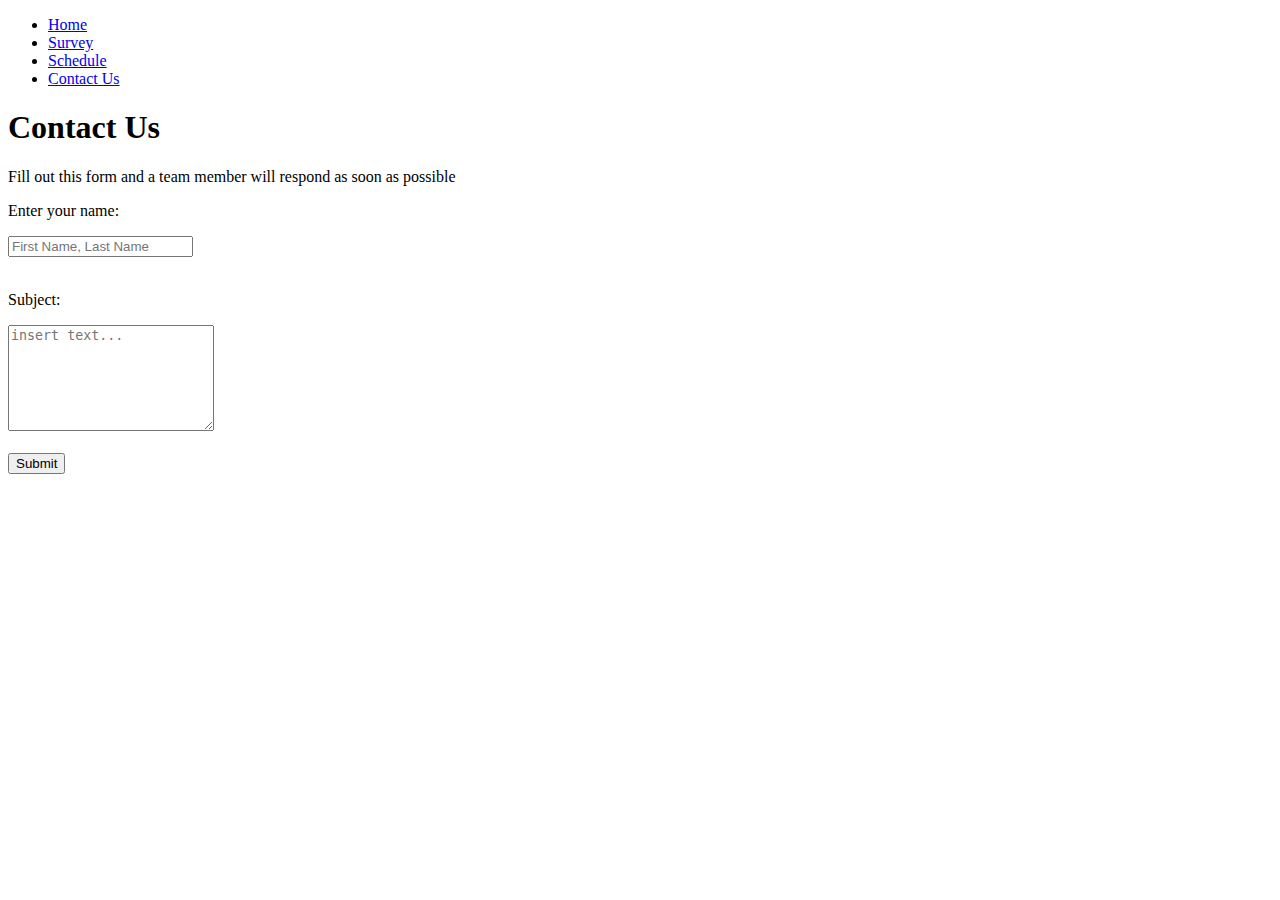
==== contact.html @ 215e5f51 "Add finished files via upload" ====
<!DOCTYPE html>
<html lang="en">
<head>
    <meta charset="UTF-8">
    <meta http-equiv="X-UA-Compatible" content="IE=edge">
    <meta name="viewport" content="width=device-width, initial-scale=1.0">
    <title>Contact Us</title>
    <link rel="stylesheet" href="css/styles.css">
    <link rel="apple-touch-icon" sizes="180x180" href="/apple-touch-icon.png">
    <link rel="icon" type="image/png" sizes="32x32" href="/favicon-32x32.png">
    <link rel="icon" type="image/png" sizes="16x16" href="/favicon-16x16.png">
    <link rel="manifest" href="/site.webmanifest">
</head>
<body>
    <header>
        <div class="topnav">
        
            <ul>
                <li class="nav">
                    <a class="nav" href="index.html">Home</a>
                </li>


                <li class="nav">
                    <a class="nav" href="survey-form.html">Survey</a>
                </li>

                <li class="nav">
                    <a class="nav" href="schedule.html">Schedule</a>
                </li>

                <li class="nav">
                    <a class="nav" class="active" href="contact.html">Contact Us</a>
                </li>

            </ul>
    </div>
        <h1>Contact Us</h1>
            <p id="contact-text">Fill out this form and a team member will respond as soon as possible</p>
            
            
        
    </header>

    <main>
        <div id="contact-form">
            
            <form action="action-page.php">
                <div id="contact-firstlast">
                <label for="contact-name"><p>Enter your name: </p></label>
                <input type="text" id="contact-name" name="contact-name" placeholder="First Name, Last Name" required>
                </div>

                <br>

                <div id="subject-field">
                    <label for="subject-field"><p>Subject: </p></label>
                    <textarea id="subject" name="subject" placeholder="insert text..." style="height:100px; width:200px"></textarea>
                </div>
                <br>
                <input class="submit" type="submit" value="Submit">
            </form>

        </div>
    </main>
   
    <footer>
        
    </footer>

</body>
</html>
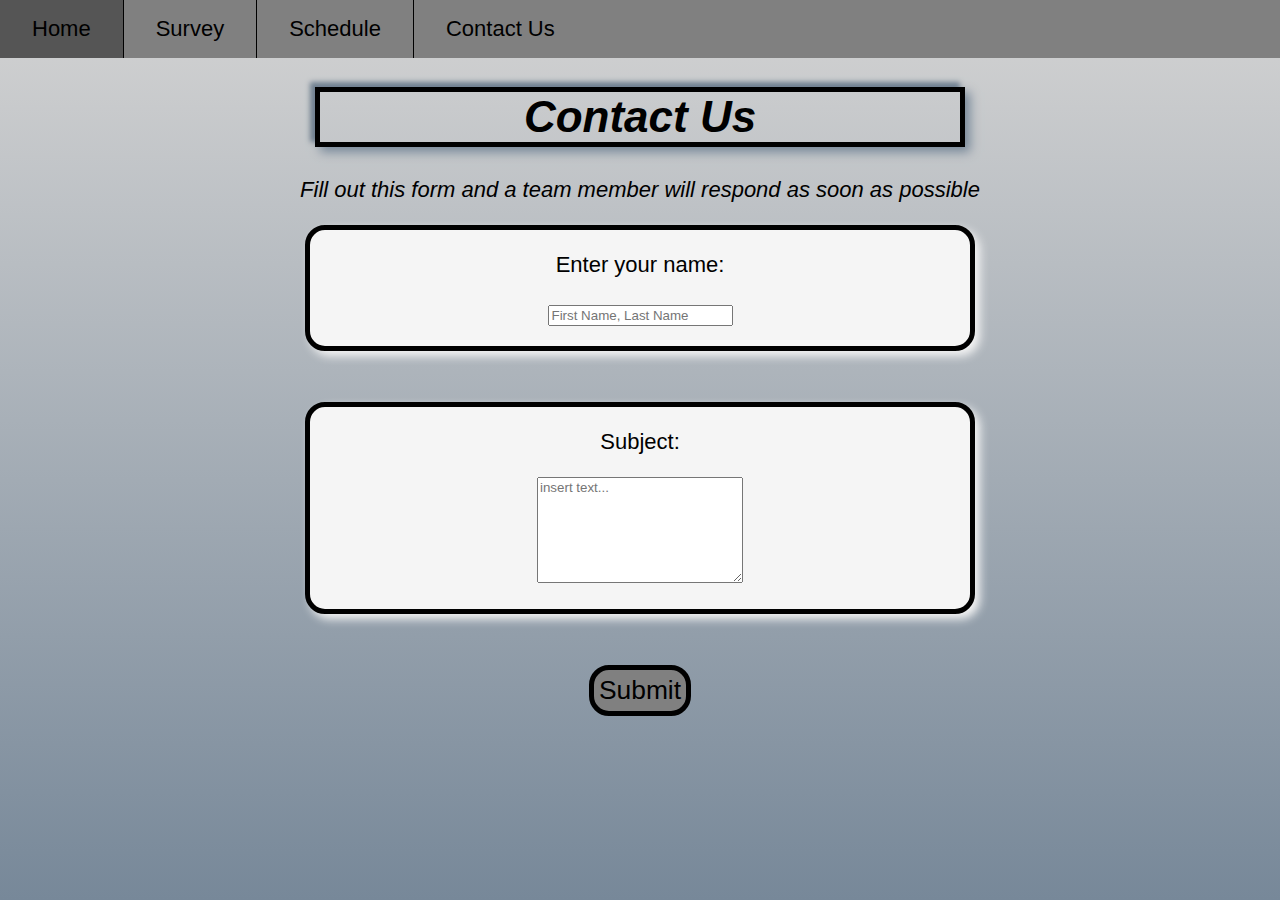
==== commit f12f6b04: "Update contact.html" ====
--- a/contact.html
+++ b/contact.html
@@ -5,7 +5,7 @@
     <meta http-equiv="X-UA-Compatible" content="IE=edge">
     <meta name="viewport" content="width=device-width, initial-scale=1.0">
     <title>Contact Us</title>
-    <link rel="stylesheet" href="css/styles.css">
+    <link rel="stylesheet" href="styles.css">
     <link rel="apple-touch-icon" sizes="180x180" href="/apple-touch-icon.png">
     <link rel="icon" type="image/png" sizes="32x32" href="/favicon-32x32.png">
     <link rel="icon" type="image/png" sizes="16x16" href="/favicon-16x16.png">
@@ -69,4 +69,4 @@
     </footer>
 
 </body>
-</html>+</html>
--- a/styles.css
+++ b/styles.css
@@ -0,0 +1,196 @@
+body {
+   margin: 0;
+   background: linear-gradient(lightgray, lightslategray);
+   background-repeat: no-repeat;
+   background-attachment: fixed;
+   background-size: cover;
+   font-size: 22px;
+   font-family: 'Segoe UI', Tahoma, Geneva, Verdana, sans-serif;
+}
+
+#top {
+    text-align: center;
+}
+
+#homeheader, #scheduleheader, h1 {
+
+    text-align: center;
+    
+    border: 5px solid black;
+
+    margin-left: auto;
+
+    margin-right: auto;
+
+    width: 50%;
+
+    font-style: oblique;
+
+    font-family: 'Franklin Gothic Medium', 'Arial Narrow', Arial, sans-serif;
+
+    box-shadow: 5px 5px 10px lightslategray, -5px -5px 5px slategray;
+}
+
+#mainsection, #actionplan {
+    margin-left: auto;
+    margin-right: auto;
+    width: 75%;
+    border: 5px solid black;
+    padding: 20px;
+    border-radius: 20px;
+    box-shadow: 5px 5px 10px whitesmoke;
+}
+
+#actionplan {
+    margin-top: 50px;
+    width: 75%;
+}
+
+ul {
+    list-style-type: none;
+    margin: 0;
+    padding: 0;
+    overflow: hidden;
+    background-color: gray;  
+}
+
+.nav {
+    float: left;
+    display: block;
+    color: #000;
+    text-align: center;
+    padding: 8px 16px;
+    text-decoration: none;
+    width: fit-content;
+    height: fit-content;
+    font-family: 'Franklin Gothic Medium', 'Arial Narrow', Arial, sans-serif;
+    border-right: 1px solid black;
+}
+
+.nav:hover:not(.active) {
+    background-color: #555;
+}
+
+.nav:last-child {
+    border-right: none;
+}
+
+table {
+    margin-left: auto;
+    margin-right: auto;
+    border: 5px solid black;
+}
+
+.active {
+    background-color: whitesmoke;
+}
+
+#name-email {
+    border: 5px solid black;
+    border-radius: 20px;
+    text-align: center;
+    margin-left: auto;
+    margin-right: auto;
+    margin-top: 25px;
+    margin-bottom: 25px;
+    width: 50%;
+    background-color: whitesmoke;
+    box-shadow: 5px 5px 10px whitesmoke;
+}
+
+#attendance {
+    border: 5px solid black;
+    border-radius: 20px;
+    text-align: center;
+    margin-left: auto;
+    margin-right: auto;
+    margin-top: 0;
+    margin-bottom: 0;
+    width: 50%;
+    background-color: whitesmoke;
+    box-shadow: 5px 5px 10px whitesmoke;
+}
+
+#attendance {
+    text-align: center;
+    padding: 20px;
+}
+
+#name, #email, #dropdown {
+    margin: 25px;
+    padding: 10px;
+    font-family: 'Gill Sans', 'Gill Sans MT', Calibri, 'Trebuchet MS', sans-serif;
+}
+
+#options {
+    margin-top: 0px;
+    margin-bottom: 25px;
+}
+
+#meetingdays {
+    border: 5px solid black;
+    border-radius: 20px;
+    text-align: center;
+    margin-left: auto;
+    margin-right: auto;
+    margin-top: 0px;
+    margin-bottom: 25px;
+    width: 50%;
+    background-color: whitesmoke;
+    padding-left: 10px;
+    padding-right: 10px;
+    box-shadow: 5px 5px 10px whitesmoke;
+}
+
+.submit {
+    display: block;
+    border: 5px solid black;
+    border-radius: 20px;
+    margin-left: auto;
+    margin-right: auto;
+    background-color: antiquewhite;
+    width: auto;
+    justify-content: center;
+    padding: 5px;
+    text-align: center;
+    font-size: larger;
+    font-family: 'Franklin Gothic Medium', 'Arial Narrow', Arial, sans-serif;
+    background-color: gray;
+}
+
+#surveyhead, #contact-text {
+    text-align: center;
+    font-style: oblique;
+    
+}
+
+#contact-firstlast, #subject-field {
+    border: 5px solid black;
+    border-radius: 20px;
+    text-align: center;
+    margin-left: auto;
+    margin-right: auto;
+    margin-top: 0px;
+    margin-bottom: 25px;
+    width: 50%;
+    background-color: whitesmoke;
+    padding-left: 10px;
+    padding-right: 10px;
+    padding-bottom: 20px;
+    box-shadow: 5px 5px 10px whitesmoke;
+    font-family: 'Segoe UI', Tahoma, Geneva, Verdana, sans-serif;
+}
+
+#slogan {
+    text-align: center;
+    font-style: oblique;
+}
+
+#subject, #contact-name {
+    font-family: 'Segoe UI', Tahoma, Geneva, Verdana, sans-serif;
+}
+
+
+
+
+
